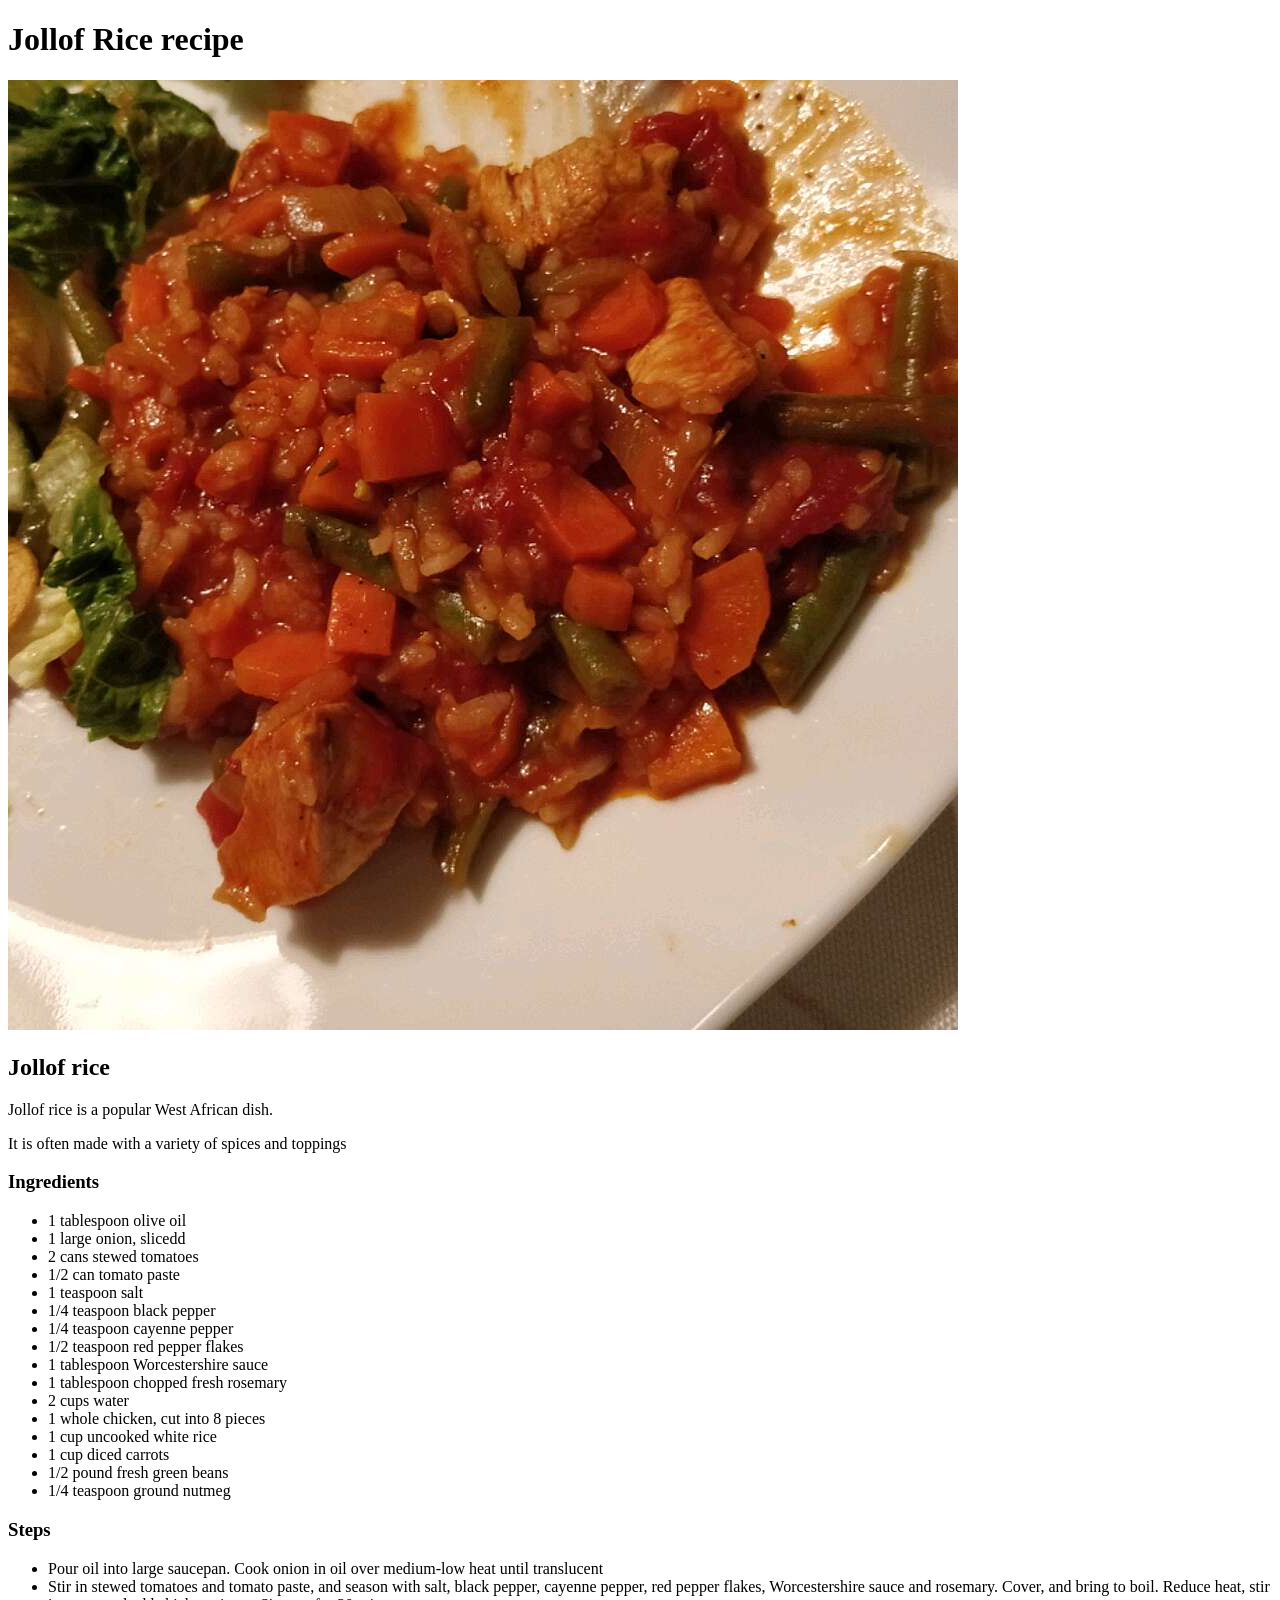
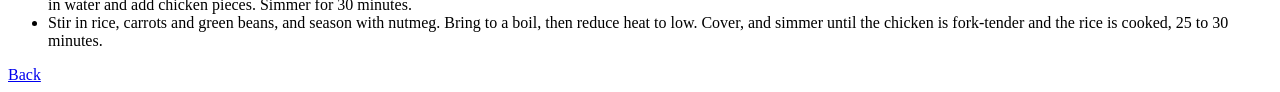
==== recipes/jollof.html @ 30bf1a0d "Created and linked Jollof rice recipe to Odin recipes" ====
<!DOCTYPE html>
<html lang="en">
  <head>
    <meta charset="UTF-8" />
    <meta http-equiv="X-UA-Compatible" content="IE=edge" />
    <meta name="viewport" content="width=device-width, initial-scale=1.0" />
    <title>Jollof</title>
  </head>
  <body>
    <h1>Jollof Rice recipe</h1>
    <img src="../images/jollof.jpg" alt="image of jollof rice" />
    <h2>Jollof rice</h2>
    <p>Jollof rice is a popular West African dish.</p>
    <p>It is often made with a variety of spices and toppings</p>
    <h3>Ingredients</h3>
    <ul>
      <li>1 tablespoon olive oil</li>
      <li>1 large onion, slicedd</li>
      <li>2 cans stewed tomatoes</li>
      <li>1/2 can tomato paste</li>
      <li>1 teaspoon salt</li>
      <li>1/4 teaspoon black pepper</li>
      <li>1/4 teaspoon cayenne pepper</li>
      <li>1/2 teaspoon red pepper flakes</li>
      <li>1 tablespoon Worcestershire sauce</li>
      <li>1 tablespoon chopped fresh rosemary</li>
      <li>2 cups water</li>
      <li>1 whole chicken, cut into 8 pieces</li>
      <li>1 cup uncooked white rice</li>
      <li>1 cup diced carrots</li>
      <li>1/2 pound fresh green beans</li>
      <li>1/4 teaspoon ground nutmeg</li>
    </ul>
    <h3>Steps</h3>
    <ul>
      <li>
        Pour oil into large saucepan. Cook onion in oil over medium-low heat
        until translucent
      </li>
      <li>
        Stir in stewed tomatoes and tomato paste, and season with salt, black
        pepper, cayenne pepper, red pepper flakes, Worcestershire sauce and
        rosemary. Cover, and bring to boil. Reduce heat, stir in water and add
        chicken pieces. Simmer for 30 minutes.
      </li>
      <li>
        Stir in rice, carrots and green beans, and season with nutmeg. Bring to
        a boil, then reduce heat to low. Cover, and simmer until the chicken is
        fork-tender and the rice is cooked, 25 to 30 minutes.
      </li>
    </ul>
    <a href="../index.html">Back</a>
  </body>
</html>
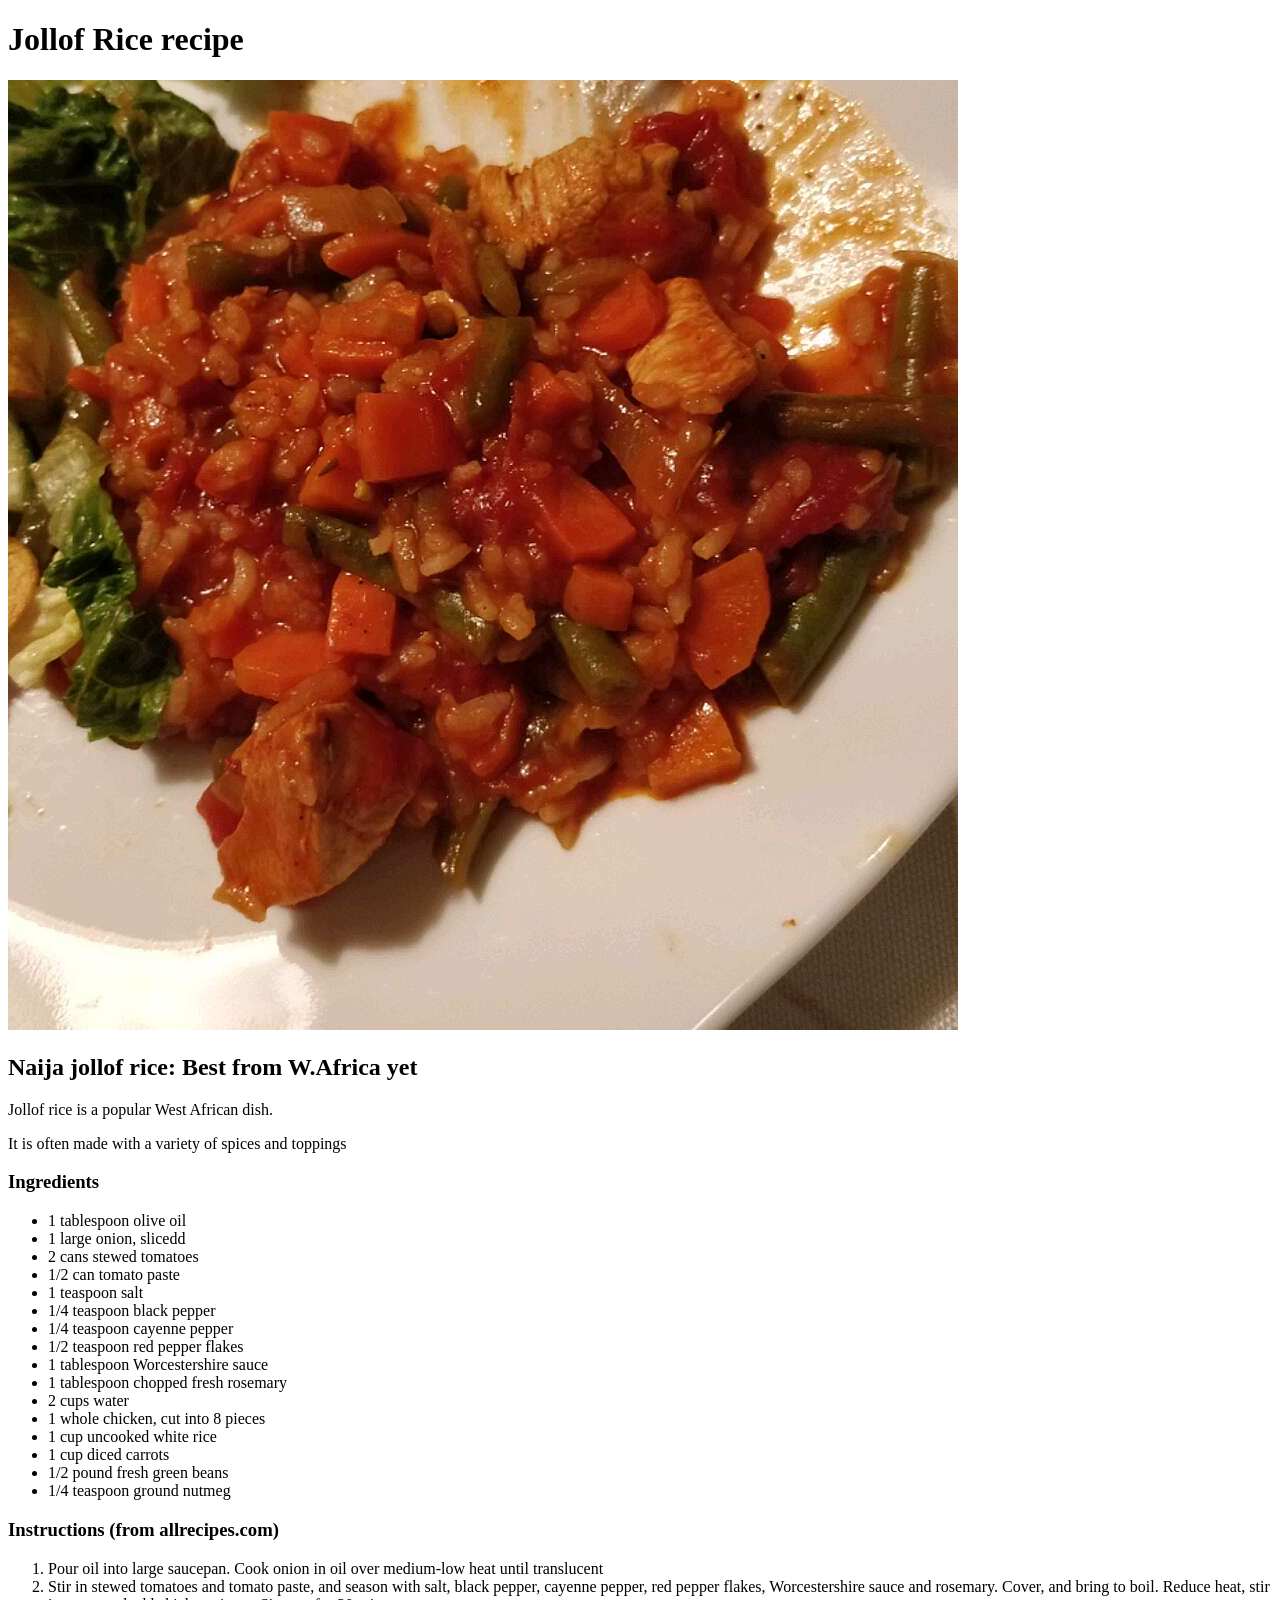
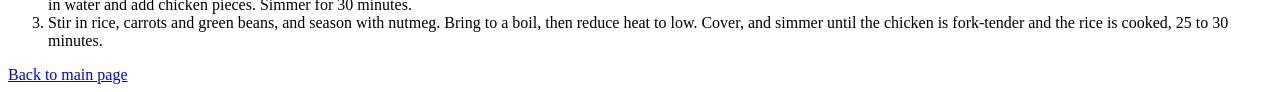
==== commit 881d00ac: "added spaghetti.html to recipe list" ====
--- a/recipes/jollof.html
+++ b/recipes/jollof.html
@@ -9,7 +9,7 @@
   <body>
     <h1>Jollof Rice recipe</h1>
     <img src="../images/jollof.jpg" alt="image of jollof rice" />
-    <h2>Jollof rice</h2>
+    <h2>Naija jollof rice: Best from W.Africa yet</h2>
     <p>Jollof rice is a popular West African dish.</p>
     <p>It is often made with a variety of spices and toppings</p>
     <h3>Ingredients</h3>
@@ -31,8 +31,8 @@
       <li>1/2 pound fresh green beans</li>
       <li>1/4 teaspoon ground nutmeg</li>
     </ul>
-    <h3>Steps</h3>
-    <ul>
+    <h3>Instructions (from allrecipes.com)</h3>
+    <ol>
       <li>
         Pour oil into large saucepan. Cook onion in oil over medium-low heat
         until translucent
@@ -48,7 +48,7 @@
         a boil, then reduce heat to low. Cover, and simmer until the chicken is
         fork-tender and the rice is cooked, 25 to 30 minutes.
       </li>
-    </ul>
-    <a href="../index.html">Back</a>
+    </ol>
+    <a href="../index.html">Back to main page</a>
   </body>
 </html>
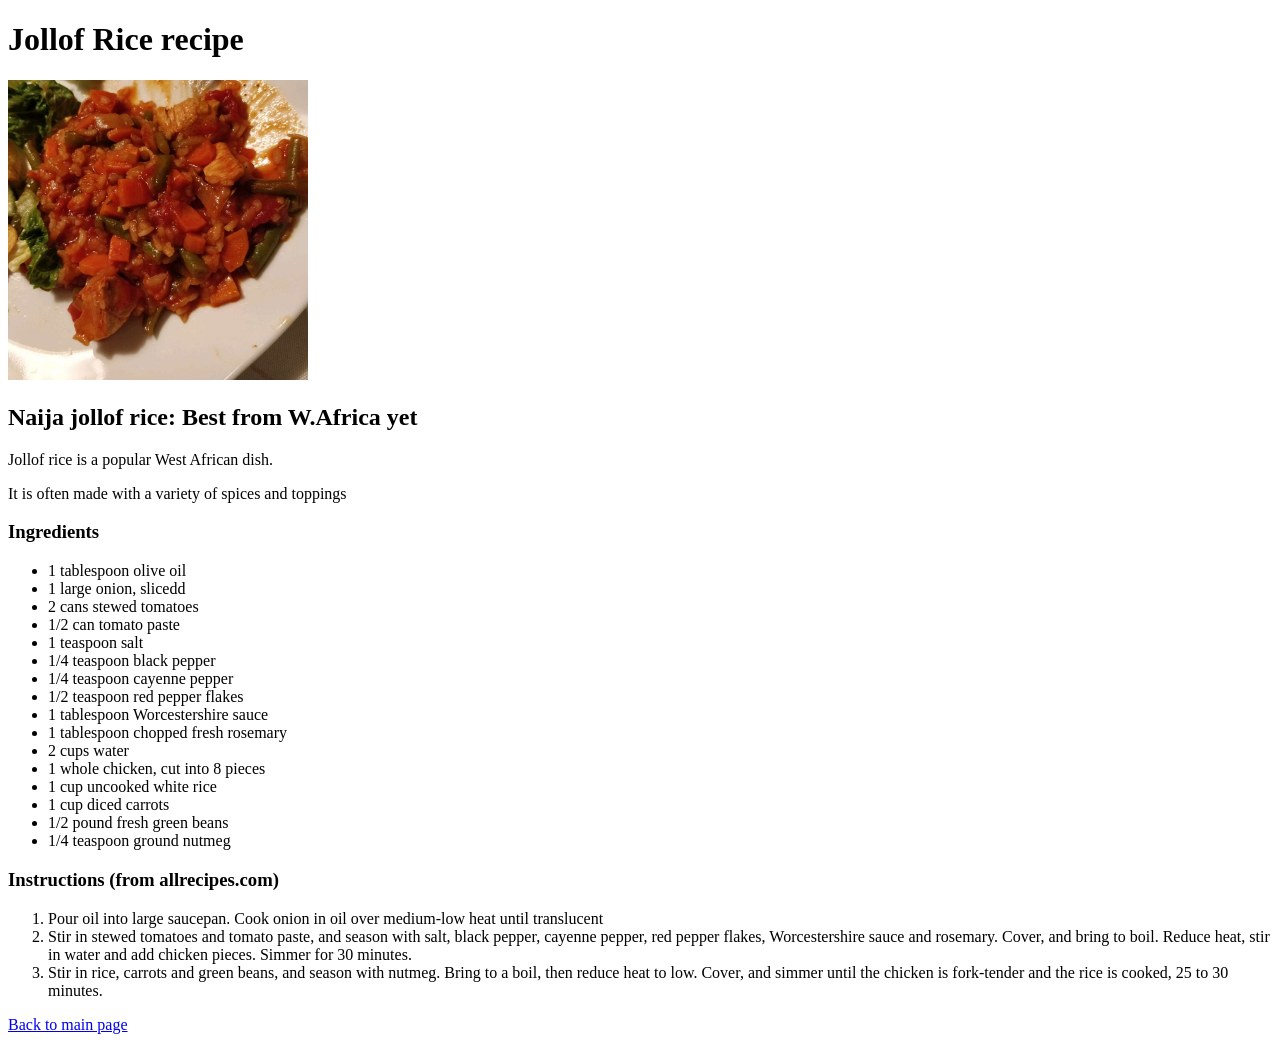
==== commit f9a9e36f: "add a bit of styling to img and a tags" ====
--- a/recipes/jollof.html
+++ b/recipes/jollof.html
@@ -5,10 +5,15 @@
     <meta http-equiv="X-UA-Compatible" content="IE=edge" />
     <meta name="viewport" content="width=device-width, initial-scale=1.0" />
     <title>Jollof</title>
+    <link rel="stylesheet" href="../styles.css" />
   </head>
   <body>
     <h1>Jollof Rice recipe</h1>
-    <img src="../images/jollof.jpg" alt="image of jollof rice" />
+    <img
+      class="recipe-img"
+      src="../images/jollof.jpg"
+      alt="image of jollof rice"
+    />
     <h2>Naija jollof rice: Best from W.Africa yet</h2>
     <p>Jollof rice is a popular West African dish.</p>
     <p>It is often made with a variety of spices and toppings</p>
--- a/styles.css
+++ b/styles.css
@@ -0,0 +1,8 @@
+ul li a {
+  text-decoration: none;
+}
+
+.recipe-img {
+  width: 300px;
+  height: auto;
+}
